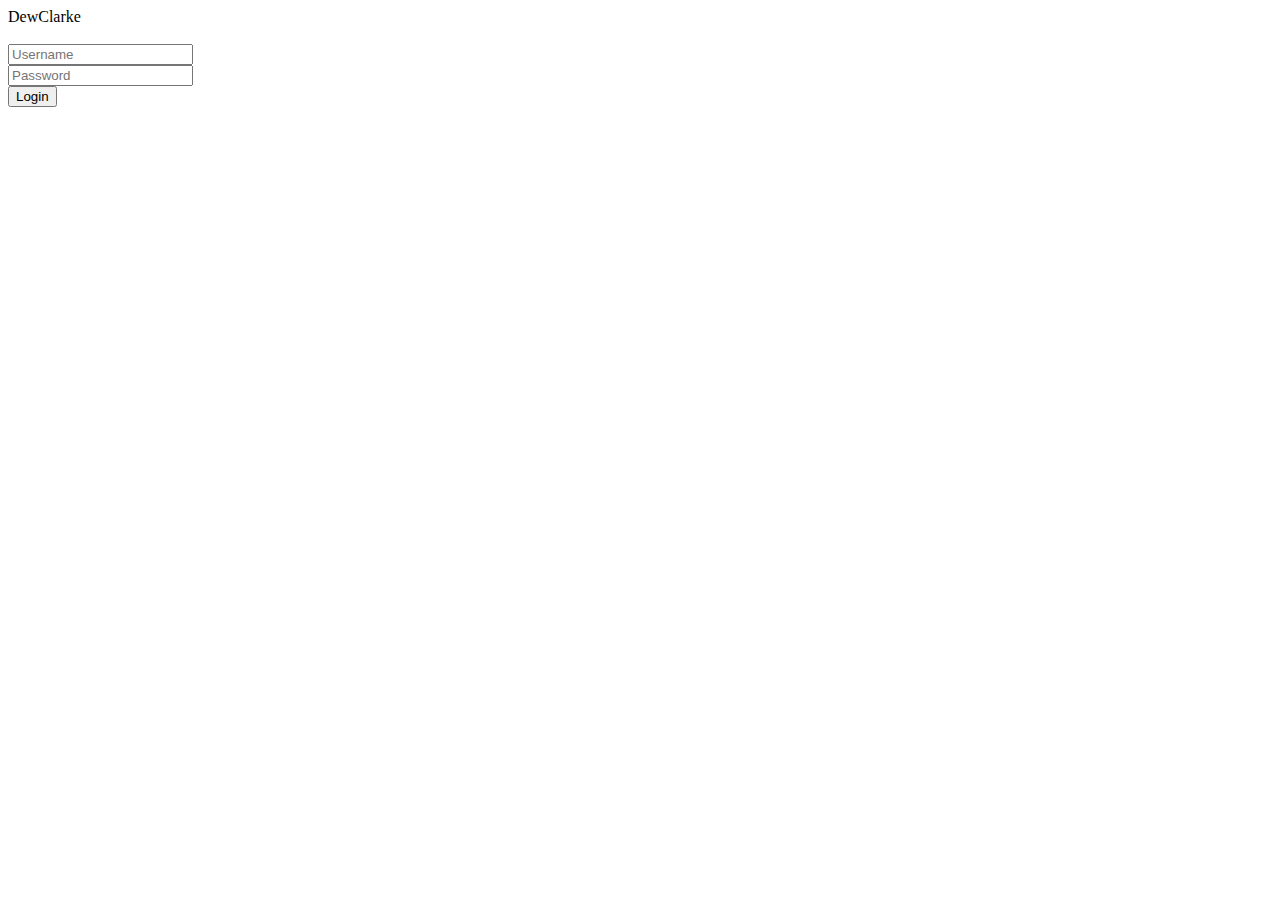
==== Index.html @ 7243c7e3 "Initial commit of Index.html" ====
<!DOCTYPE html>
<html>

<head>

  <meta charset="UTF-8">

  <title>Login</title>

  <link rel="stylesheet" type="text/css" href="style.css" >

</head>

<body oncontextmenu="return false">

  <div class="body"></div>
		<div class="grad"></div>
		<div class="header">
			<div>Dew<span>Clarke</span></div>
		</div>
		<br>
		<form name="login">
		<div class="login">
				<input type="text" placeholder="Username" name="userid"><br>
				<input type="password" placeholder="Password" name="pswrd"><br>
				<input type="button" onclick="check(this.form)" value="Login"/>
		</div>



</form>
<script type="text/JavaScript" src="js/main.js">

</script>
</body>
</html>
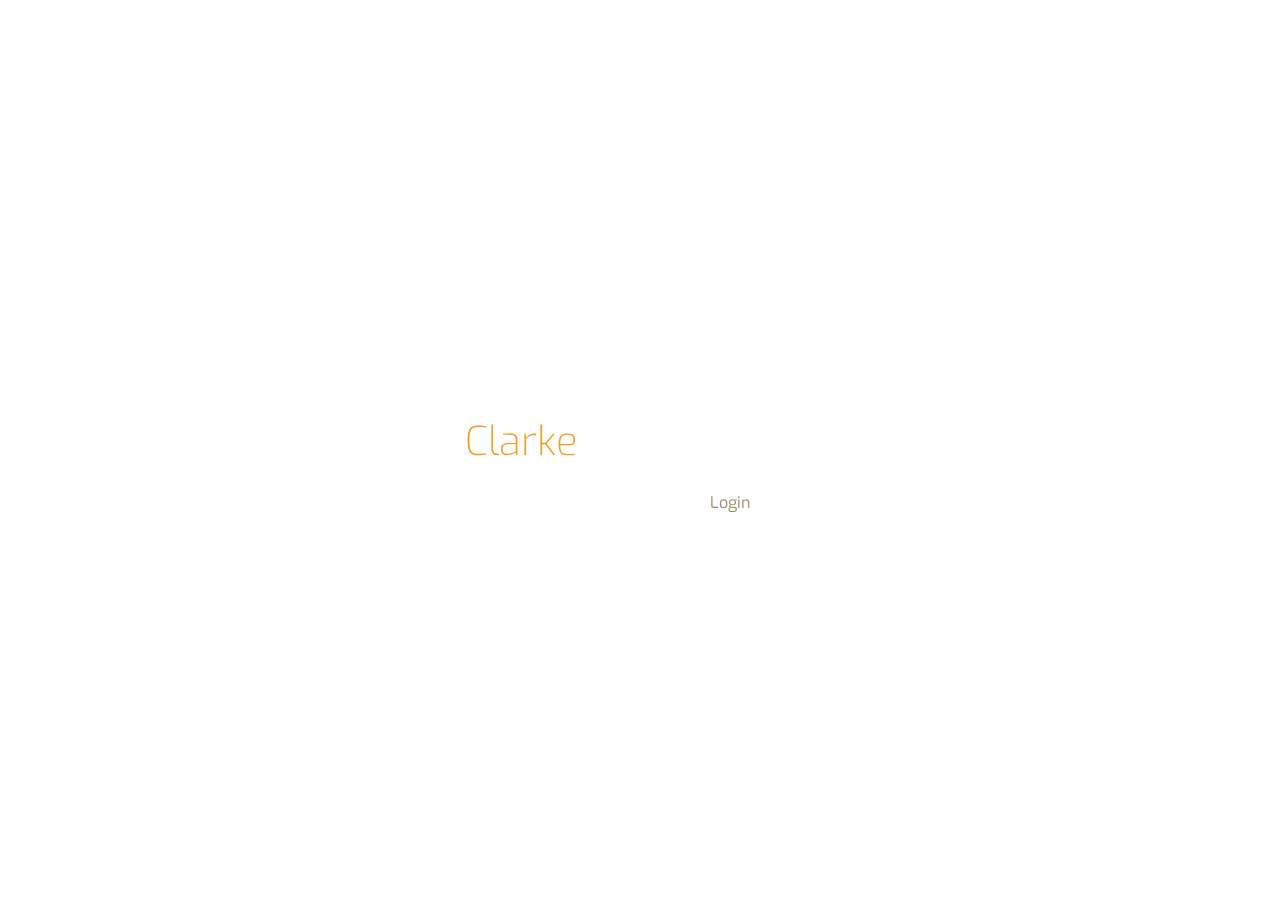
==== commit 3c7f7aef: "Update Index.html" ====
--- a/Index.html
+++ b/Index.html
@@ -29,7 +29,7 @@
 
 
 </form>
-<script type="text/JavaScript" src="js/main.js">
+<script type="text/JavaScript" src="main.js">
 
 </script>
 </body>
--- a/style.css
+++ b/style.css
@@ -0,0 +1,121 @@
+@import url(http://fonts.googleapis.com/css?family=Exo:100,200,400);
+@import url(http://fonts.googleapis.com/css?family=Source+Sans+Pro:700,400,300);
+
+
+.body{
+    position: fixed; 
+    overflow-y: scroll;
+    width: 100%;
+	top: -20px;
+	left: -20px;
+	right: -40px;
+	bottom: -40px;
+	width: auto;
+	height: auto;
+	background-image: url(makassar-city.jpg);
+	background-size: cover;
+	background-position: center;
+	-webkit-filter: blur(0px);
+	
+}
+
+.header{
+	position: absolute;
+	top: calc(50% - 35px);
+	left: calc(50% - 255px);
+	
+}
+
+.header div{
+	float: left;
+	color: #fff;
+	font-family: 'Exo', sans-serif;
+	font-size: 40px;
+	font-weight: 200;
+}
+
+.header div span{
+	color: #F29E20 !important;
+}
+
+.login{
+	position: absolute;
+	top: calc(50% - 75px);
+	left: calc(50% - 50px);
+	height: 150px;
+	width: 350px;
+	padding: 10px;
+	
+}
+
+.login input[type=text]{
+	width: 250px;
+	height: 30px;
+	background: transparent;
+	border: 1px solid rgba(255,255,255,0.6);
+	border-radius: 2px;
+	color: #fff;
+	font-family: 'Exo', sans-serif;
+	font-size: 16px;
+	font-weight: 400;
+	padding: 4px;
+}
+
+.login input[type=password]{
+	width: 250px;
+	height: 30px;
+	background: transparent;
+	border: 1px solid rgba(255,255,255,0.6);
+	border-radius: 2px;
+	color: #fff;
+	font-family: 'Exo', sans-serif;
+	font-size: 16px;
+	font-weight: 400;
+	padding: 4px;
+	margin-top: 10px;
+}
+
+.login input[type=button]{
+	width: 260px;
+	height: 35px;
+	background: #fff;
+	border: 1px solid #fff;
+	cursor: pointer;
+	border-radius: 2px;
+	color: #a18d6c;
+	font-family: 'Exo', sans-serif;
+	font-size: 16px;
+	font-weight: 400;
+	padding: 6px;
+	margin-top: 10px;
+}
+
+.login input[type=button]:hover{
+	opacity: 0.8;
+}
+
+.login input[type=button]:active{
+	opacity: 0.6;
+}
+
+.login input[type=text]:focus{
+	outline: none;
+	border: 1px solid rgba(255,255,255,0.9);
+}
+
+.login input[type=password]:focus{
+	outline: none;
+	border: 1px solid rgba(255,255,255,0.9);
+}
+
+.login input[type=button]:focus{
+	outline: none;
+}
+
+::-webkit-input-placeholder{
+   color: rgba(255,255,255,0.6);
+}
+
+::-moz-input-placeholder{
+   color: rgba(255,255,255,0.6);
+}
